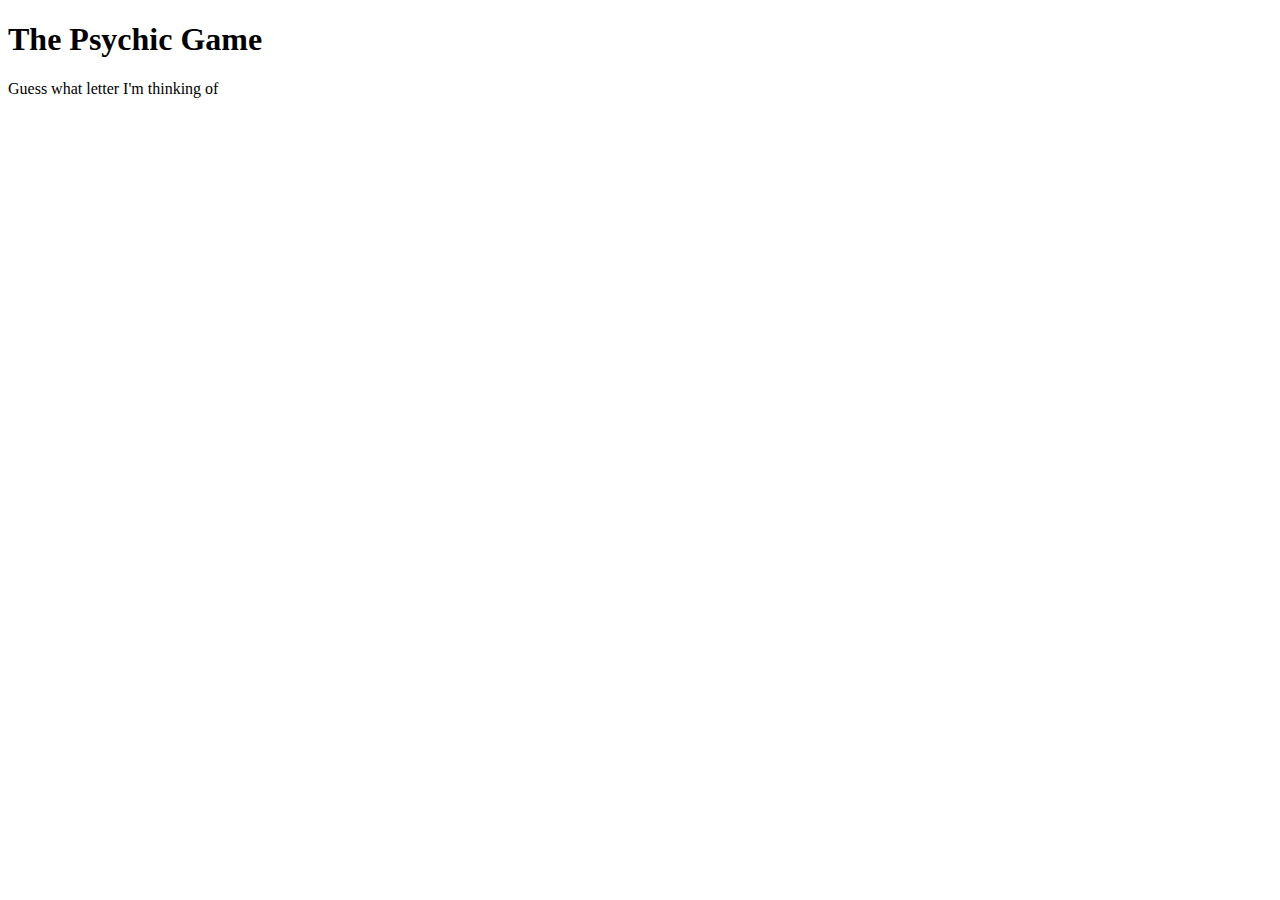
==== index.html @ b29c920b "added array and random letter generator for Psychic Game" ====
<!DOCTYPE html>
<html>
<head>
	<title>The Psychic Game</title>
</head>
<body>
	<h1>The Psychic Game</h1>
	<p>Guess what letter I'm thinking of</p>
	<script type="text/javascript">
		var letters = [a, b, c, d, e, f, g, h, i, j, k, l, m, n, o, p, q, r, s, t, u, v, w, x, y, z]
		var ranNumZeroToArrLength = math.random() * letters.length
		var roundedNum = math.floor(ranNumZeroToArrLength)
		var ranLetter = letters[roundedNum]
	</script>
</body>
</html>
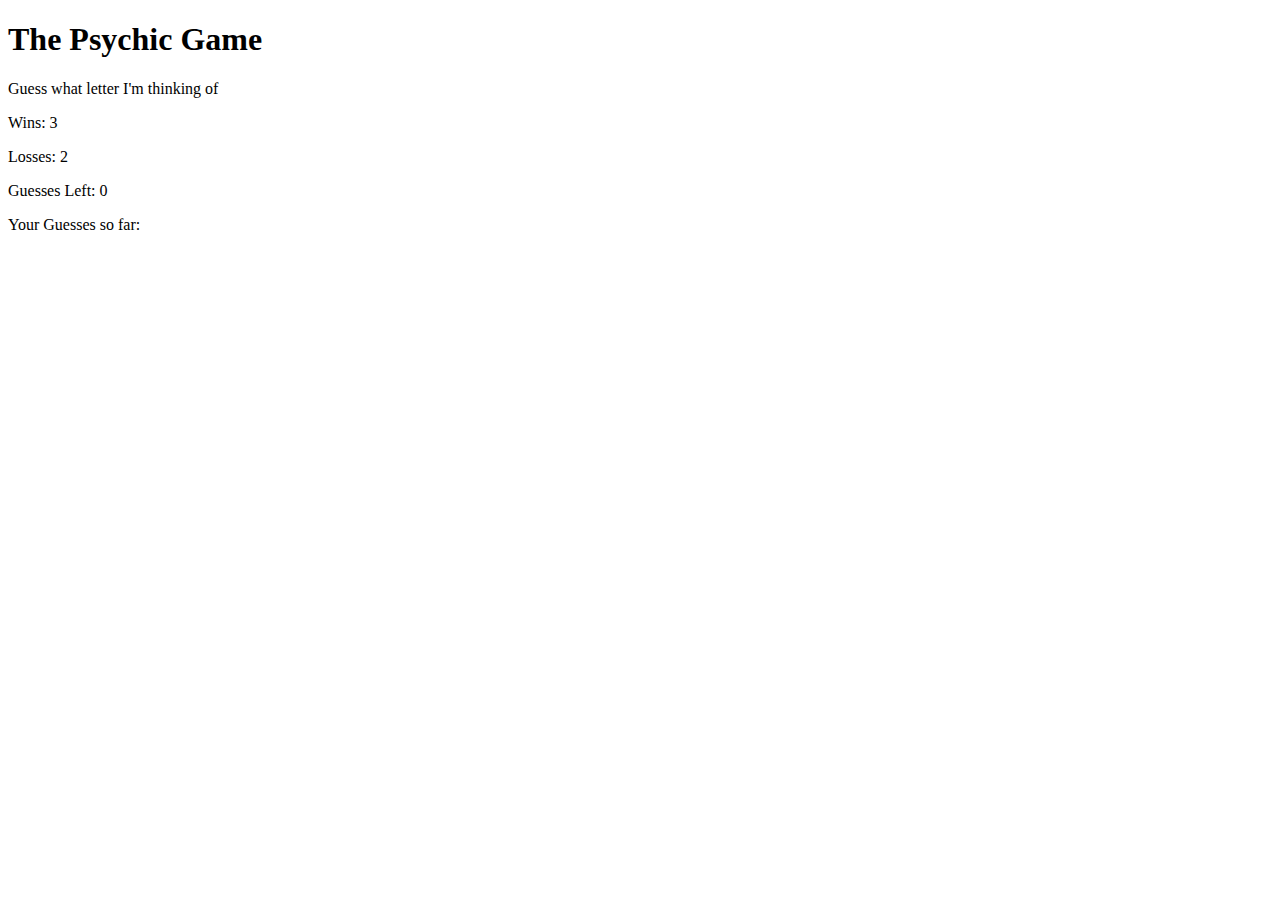
==== commit f1cea0f1: "added javascript to change html" ====
--- a/index.html
+++ b/index.html
@@ -4,13 +4,40 @@
 	<title>The Psychic Game</title>
 </head>
 <body>
+	
 	<h1>The Psychic Game</h1>
 	<p>Guess what letter I'm thinking of</p>
+	<p id="wins">Wins: 0</p>
+	<p id="losses">Losses: 0</p>
+	<p id="NumGueLeft">Guesses Left: 9</p>
+	<p id="guesses">Your Guesses so far:</p>
+
 	<script type="text/javascript">
-		var letters = [a, b, c, d, e, f, g, h, i, j, k, l, m, n, o, p, q, r, s, t, u, v, w, x, y, z]
-		var ranNumZeroToArrLength = math.random() * letters.length
-		var roundedNum = math.floor(ranNumZeroToArrLength)
-		var ranLetter = letters[roundedNum]
+
+		var letters = ['a', 'b', 'c', 'd', 'e', 'f', 'g', 'h', 'i', 'j', 'k', 'l', 'm', 'n', 'o', 'p', 'q', 'r', 's', 't', 'u', 'v', 'w', 'x', 'y', 'z'];
+		var ranNumZeroToArrLength = Math.random() * letters.length;
+		var roundedNum = Math.floor(ranNumZeroToArrLength);
+		var ranLetter = letters[roundedNum];
+
+	document.onkeyup = function(event) {
+	//console.log(String.fromCharCode(event.keyCode).toLowerCase());
+	var userGuess = String.fromCharCode(event.keyCode).toLowerCase();
+	var AllGuesses = [];
+	
+	console.log(userGuess)
+	AllGuesses.push(userGuess);
+
+		document.getElementById("guesses").innerHTML = 'Your Guesses so far:' + ' ' + AllGuesses;
+	}
+
+		var	NumWins	= 3;
+		var	NumLost = 2;
+		var GuessLeft = 0;
+
+	document.getElementById("wins").innerHTML = 'Wins:' + ' ' + NumWins;
+	document.getElementById("losses").innerHTML = 'Losses:' + ' ' + NumLost;
+	document.getElementById("NumGueLeft").innerHTML = 'Guesses Left:' + ' ' + GuessLeft;
 	</script>
+
 </body>
 </html>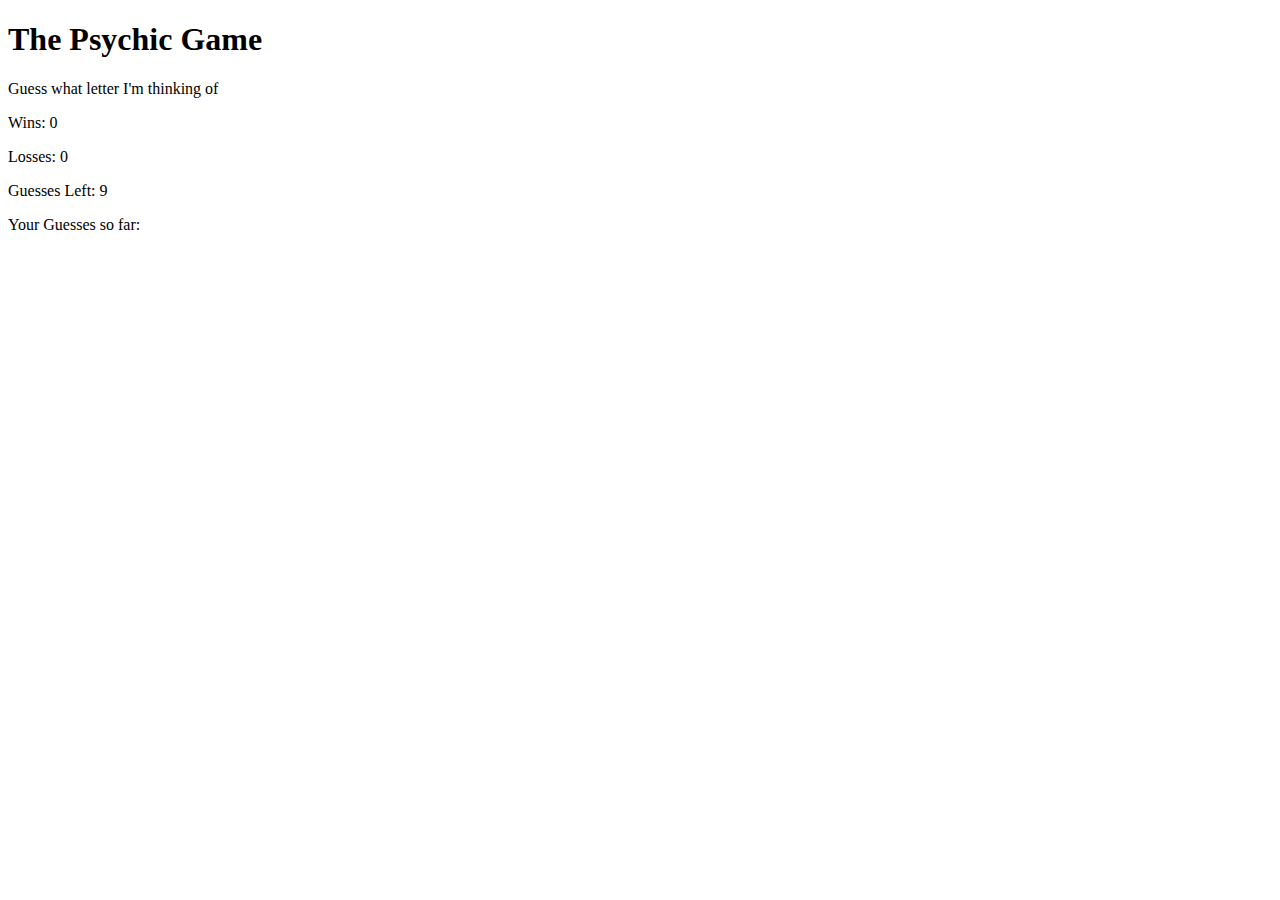
==== commit d92a47f0: "added div, clean sheet, and recording features" ====
--- a/index.html
+++ b/index.html
@@ -15,9 +15,8 @@
 	<script type="text/javascript">
 
 		var letters = ['a', 'b', 'c', 'd', 'e', 'f', 'g', 'h', 'i', 'j', 'k', 'l', 'm', 'n', 'o', 'p', 'q', 'r', 's', 't', 'u', 'v', 'w', 'x', 'y', 'z'];
-		var ranNumZeroToArrLength = Math.random() * letters.length;
-		var roundedNum = Math.floor(ranNumZeroToArrLength);
-		var ranLetter = letters[roundedNum];
+		var computerChoice = letters[Math.floor(Math.random() * letters.length)];
+		var	userChoice = String.fromCharCode(event.keyCode).toLowerCase();
 
 	document.onkeyup = function(event) {
 	//console.log(String.fromCharCode(event.keyCode).toLowerCase());
